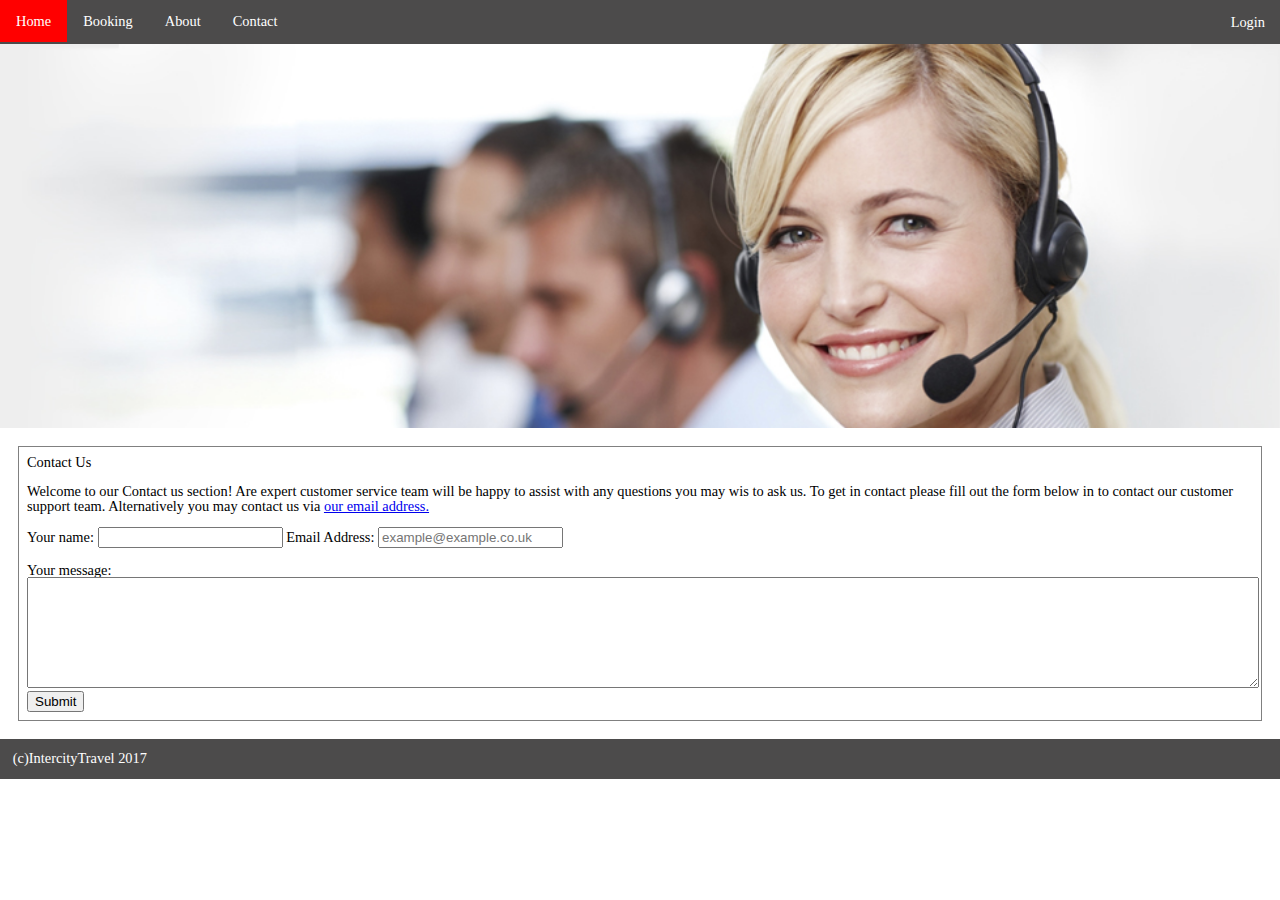
==== contactv4.html @ dd2496cf "Add files via upload" ====
<!DOCTYPE html>
<html>
  <head>

    <meta content="text/html; charset=windows-1252" http-equiv="content-type">
    <title>InterCity Travel - Contact Us</title>
    <link href="newcss.css" rel = "stylesheet" type = "text/css" />   <!– CSS LINK –>

  </head>

  <body>

   <header>  <ul> 
  
  
    <li><a class="active" href="homepage.html">Home</a></li>
    <li><a href="customerSignUp_v_1.3.html">Booking</a></li>
    <li><a href="#about">About</a></li>
    <li><a href="#contact">Contact</a></li>
    
  <p100> Login </p100>
    
      </ul> 
    
    </header>
<section class="backgroundcontact">


  </section>
<section>
<article>

  <h2>Contact Us</h2>
  <br>
  <p>Welcome to our Contact us section! Are expert customer service team will be happy to assist with any questions you may wis to ask us. To get in contact please fill out the form below in to contact our customer support team. Alternatively you may contact us via <a href="mailto:example@example.co.uk"> our email address.<a></p>
  <br>
<div>
  <form action="mailto:someone@example.com" method="post" enctype="text/plain">
    <label for="Your Name">Your name:</label>
    <input type="text" id="name" name="your" required="Please enter your name">
    <label for="mail">Email Address:</label>
    <input type="text" id="mail" placeholder="example@example.co.uk" name="mail" required><br>
    <br>
    <label for="message">Your message:</label><br>
    <textarea style="width:100%;" id="message" class="input" name="message" rows="7" cols="30"></textarea><br />
    <input type="submit" name="submit" value="Submit" class="submit-button" />
  </form>
  </div>

  </article>
  </section>
  <footer>
  <p2>(c)IntercityTravel 2017</p2>
  </footer>
</body>
---- newcss.css ----
/* http://meyerweb.com/eric/tools/css/reset/ 
   v2.0 | 20110126
   License: none (public domain)
*/

html, body, div, span, applet, object, iframe,
h1, h2, h3, h4, h5, h6, p, blockquote, pre,
a, abbr, acronym, address, big, cite, code,
del, dfn, em, img, ins, kbd, q, s, samp,
small, strike, strong, sub, sup, tt, var,
b, u, i, center,
dl, dt, dd, ol, ul, li,
fieldset, form, label, legend,
table, caption, tbody, tfoot, thead, tr, th, td,
article, aside, canvas, details, embed, 
figure, figcaption, footer, header, hgroup, 
menu, nav, output, ruby, section, summary,
time, mark, audio, video {
	margin: 0;
	padding: 0;
	border: 0;
	font-size: 100%;
	font: inherit;
	vertical-align: baseline;
}
/* HTML5 display-role reset for older browsers */
article, aside, details, figcaption, figure, 
footer, header, hgroup, menu, nav, section {
	display: block;
}
body {
	line-height: 1;
}
ol, ul {
	list-style: none;
}
blockquote, q {
	quotes: none;
}
blockquote:before, blockquote:after,
q:before, q:after {
	content: '';
	content: none;
}
table {
	border-collapse: collapse;
	border-spacing: 0;
}





/*Start of Global Settings*/

body
    {font-family: Georgia, serif; font-size:0.9em;}
	
	
header nav
    { background-color: transparent ; font-size: 150%; }
	
ul {
              list-style-type: none;
              overflow: hidden;
              background-color:#4c4b4b;
			  height:100%; width:100%; margin:0; padding:0;
			  
			  
			  
    }

     ul li {
      float: left;
	  
    }

     li a {
      display: block;
      color: white;
      text-align: center;
      padding: 14px 16px;
      text-decoration: none;
	  color: white;
	  
    }

     li a:hover {
      background-color: red;
    }
	
/*Will change to img*/

p100{
		color:white;
		float:right;
		text-align: center;
		padding: 15px
	}
	
h1{
	text-align: center;
      font-size: 100%;
      color: black;
}

h2{
	color: black;
	
	
}
	
section
{ margin:5px; padding:8px; color:black;  } 

.background {
	background-image: url("air2.jpg");background-size:100%; padding:15%; margin:0px; border: transparent;

}

.backgroundcontact{
	background-image: url("web1.jpg");background-size:100%; padding:15%; margin:0px; border: transparent;
}

.train, .air, .taxi, .ferry, .bus {
	border:3px solid; border-radius: 50%; padding:10px; height:70px; width:70px; background-color: lightgrey;
		
}


		
article
{border:1px solid grey; margin:5px; padding:8px; background-color:white} 

footer
{padding:1%; color:white; background-color: #4c4b4b}

/*End of Global Settings*/

/*[base64]*/

/*Start of Index Settings*/
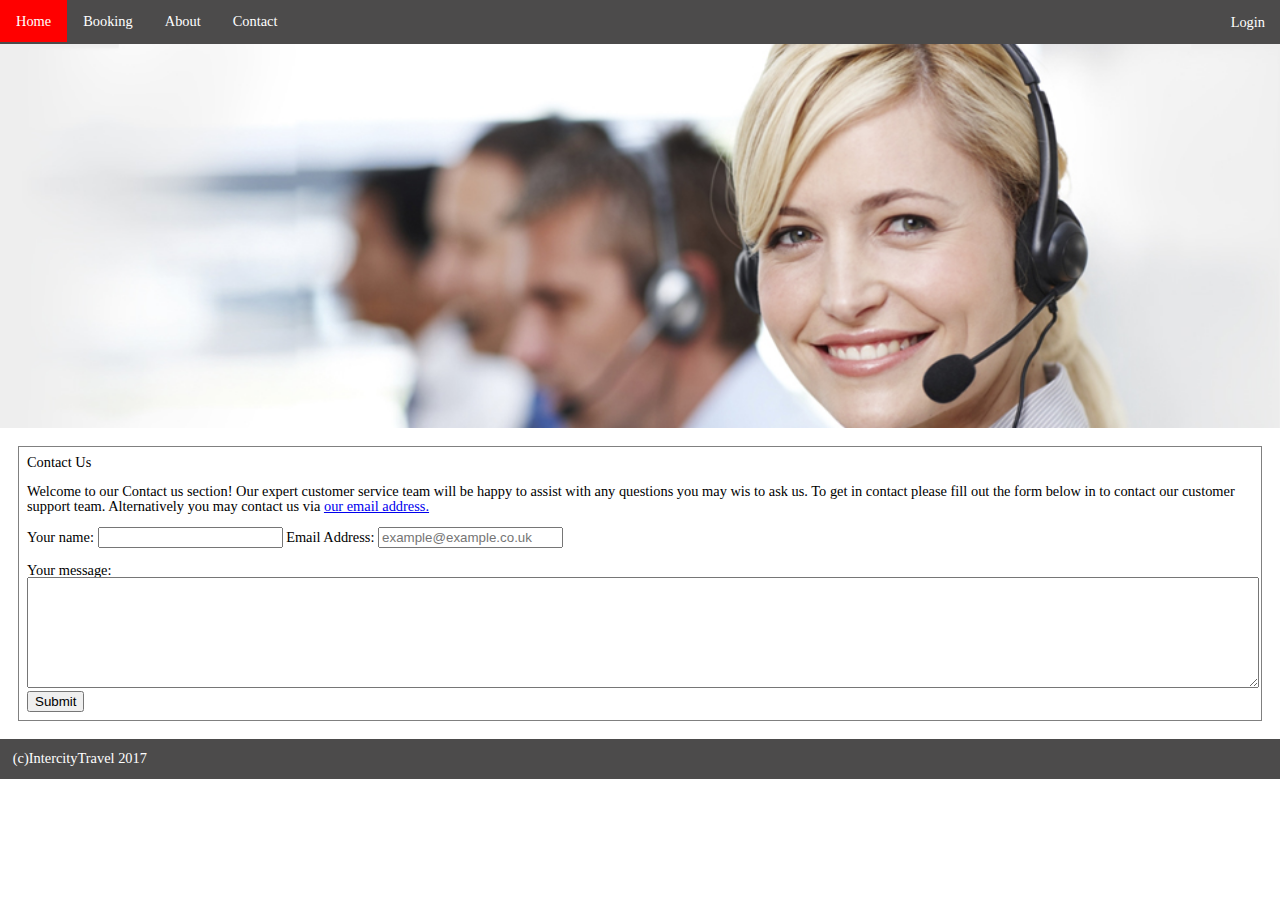
==== commit 3c837dda: "Add files via upload" ====
--- a/contactv4.html
+++ b/contactv4.html
@@ -32,7 +32,7 @@
 
   <h2>Contact Us</h2>
   <br>
-  <p>Welcome to our Contact us section! Are expert customer service team will be happy to assist with any questions you may wis to ask us. To get in contact please fill out the form below in to contact our customer support team. Alternatively you may contact us via <a href="mailto:example@example.co.uk"> our email address.<a></p>
+  <p>Welcome to our Contact us section! Our expert customer service team will be happy to assist with any questions you may wis to ask us. To get in contact please fill out the form below in to contact our customer support team. Alternatively you may contact us via <a href="mailto:example@example.co.uk"> our email address.<a></p>
   <br>
 <div>
   <form action="mailto:someone@example.com" method="post" enctype="text/plain">
